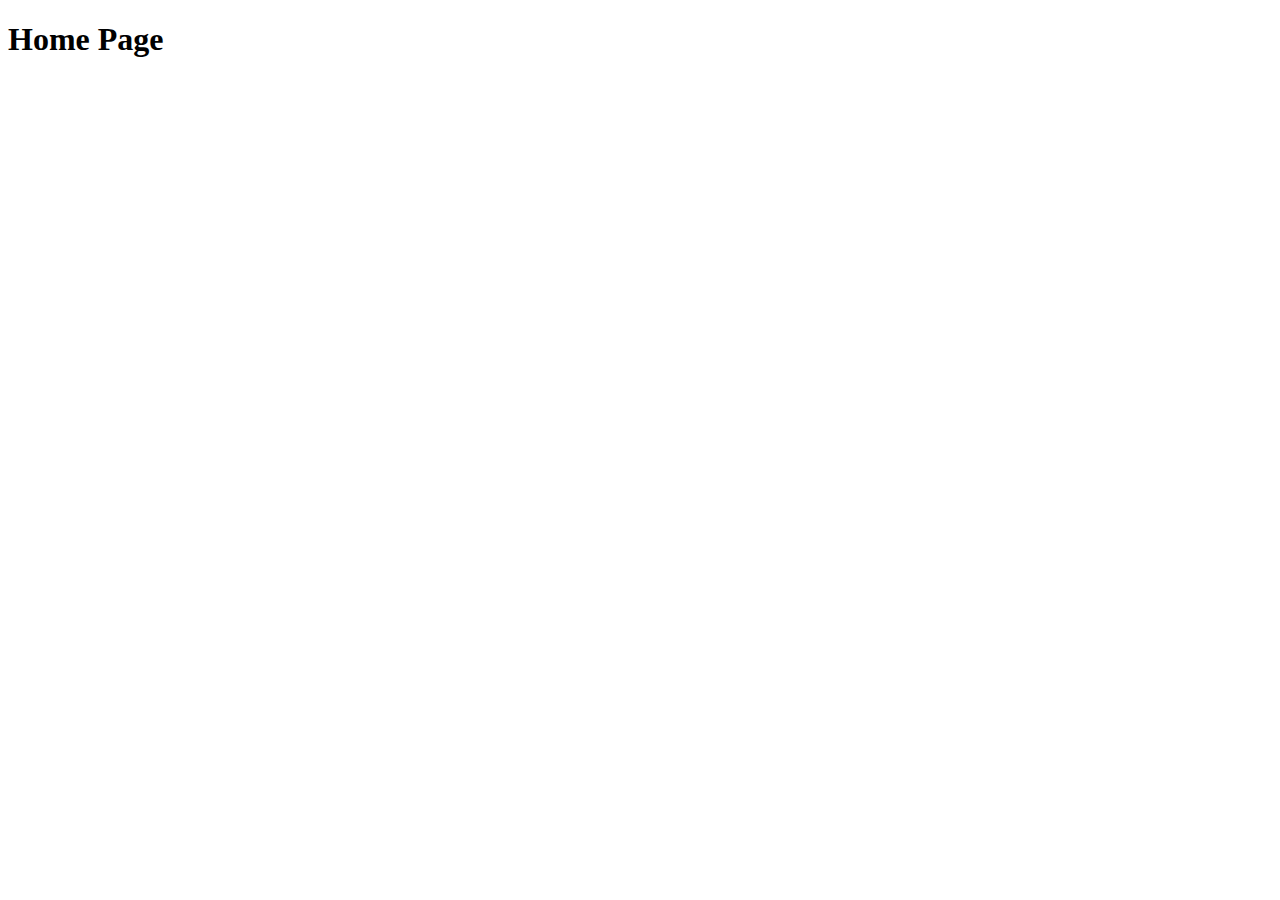
==== index.html @ 6cdfc31f "basic homepage and styles" ====
<!DOCTYPE html>
<html lang="en">
<head>
    <meta charset="UTF-8">
    <meta http-equiv="X-UA-Compatible" content="IE=edge">
    <meta name="viewport" content="width=device-width, initial-scale=1.0">
    <title>Home Page</title>
    <link rel="style sheet" href="./styles/styles.css" />
</head>

<body>
    <h1>Home Page</h1>
    
</body>
</html>
---- styles/styles.css ----
body{
            background-color: antiquewhite;



        }
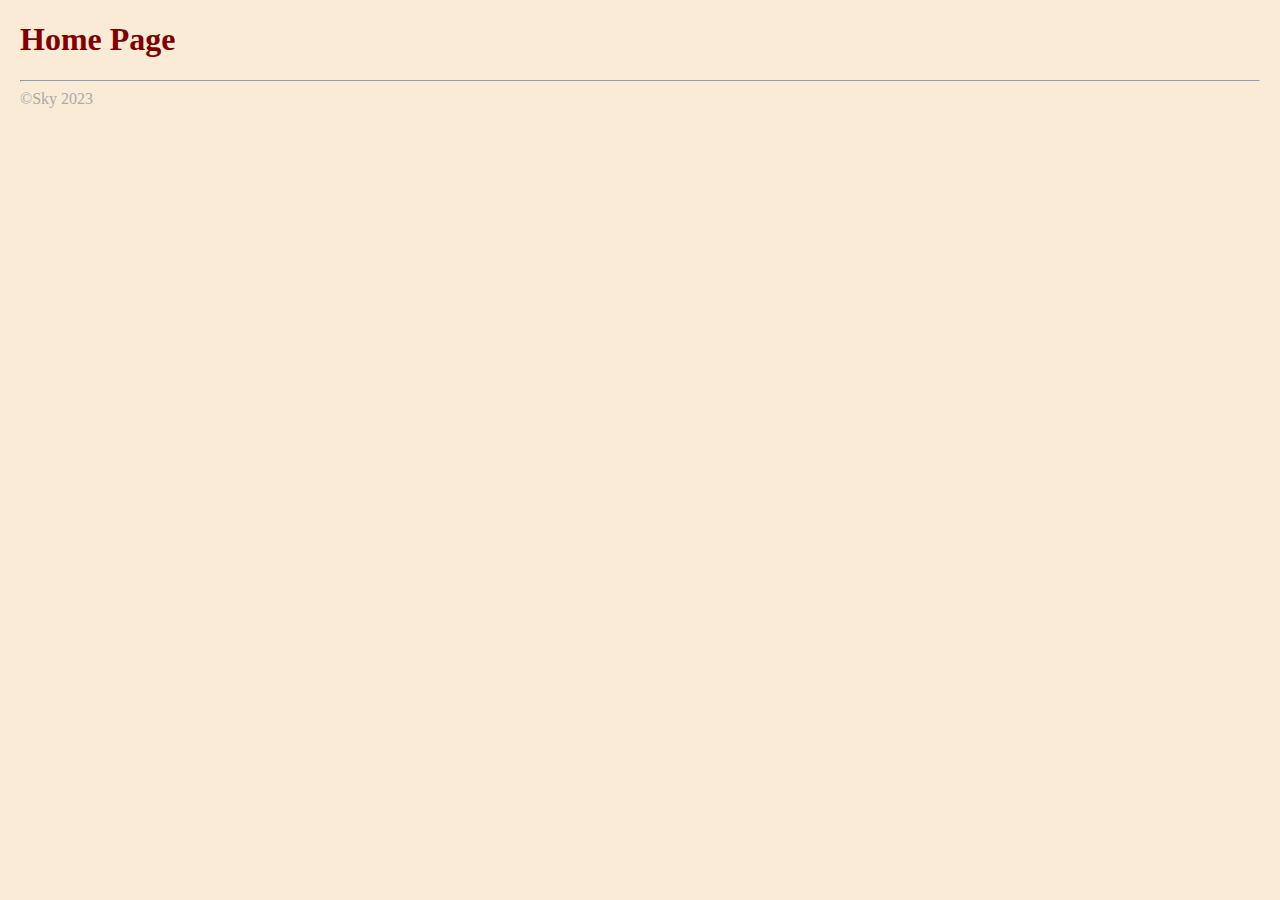
==== commit eafcd5ef: "trademark update style sheet" ====
--- a/index.html
+++ b/index.html
@@ -5,11 +5,13 @@
     <meta http-equiv="X-UA-Compatible" content="IE=edge">
     <meta name="viewport" content="width=device-width, initial-scale=1.0">
     <title>Home Page</title>
-    <link rel="style sheet" href="./styles/styles.css" />
+    <link rel="stylesheet" href="./styles/styles.css" />
+
 </head>
 
 <body>
     <h1>Home Page</h1>
-    
+    <hr>
+    <footer>&copy;Sky 2023</footer>
 </body>
 </html>--- a/styles/styles.css
+++ b/styles/styles.css
@@ -1,6 +1,25 @@
-        body{
-            background-color: antiquewhite;
+       
+    body{
+        background-color: antiquewhite;
+        margin: 20px;
+    }
 
 
+    h1 {
+    color: maroon;
+    }
 
-        }+    h2 {
+    color:navy
+    }
+
+    p   {
+        color:blue;
+        font-size: 1.3em;
+    }   
+    
+    footer{
+        color:darkgray;
+        font-size: 0,8em;
+
+    }